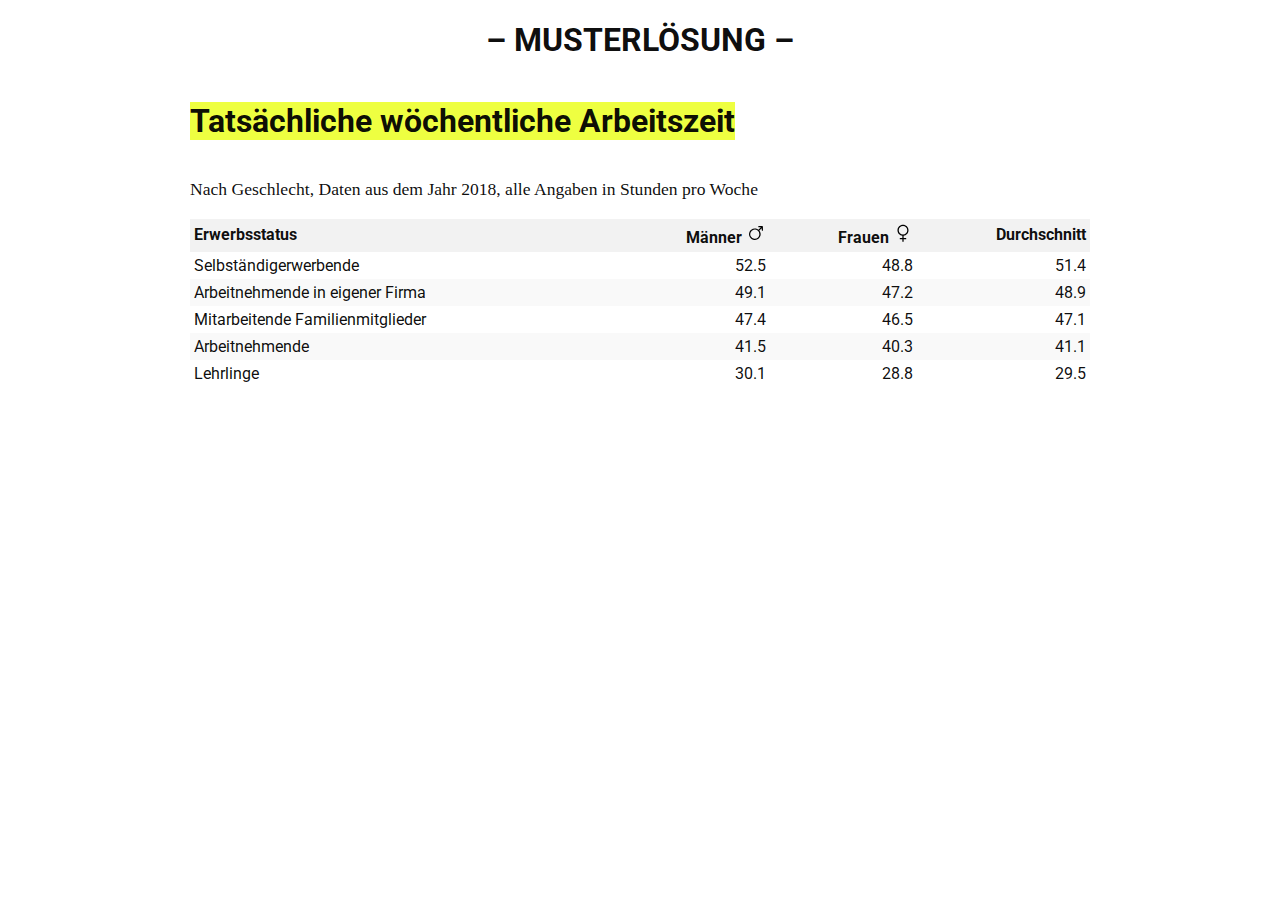
==== 03-uebungen/01-einfache-html-tabelle-mit-css/02-loesung/index.html @ f1f95be0 "adding first four exercises (out of 8)" ====
<!DOCTYPE html>
<html lang="de">
<head>
    <meta charset="utf-8">
    <title>Musterlösung Übung 01 | Datenvisualisierung mit JS</title>
    <link rel="stylesheet" href="css/styles.css">
</head>
<body>
<div class="wrapper">
    <h1 class="loesung">– Musterlösung –</h1>
    <h1>Tatsächliche wöchentliche Arbeitszeit</h1>
    <p>Nach Geschlecht, Daten aus dem Jahr 2018, alle Angaben in Stunden pro Woche</p>
    <table>
        <thead>
        <tr>
            <th>Erwerbsstatus</th>
            <th>Männer <img src="./imgs/icon-maennlich.svg" class="icon" /></th>
            <th>Frauen <img src="./imgs/icon-weiblich.svg" class="icon" /></th>
            <th>Durchschnitt</th>
        </tr>
        </thead>
        <tbody>
        <tr>
            <td>Selbständigerwerbende</td>
            <td>52.5</td>
            <td>48.8</td>
            <td>51.4</td>
        </tr>
        <tr>
            <td>Arbeitnehmende in eigener Firma</td>
            <td>49.1</td>
            <td>47.2</td>
            <td>48.9</td>
        </tr>
        <tr>
            <td>Mitarbeitende Familienmitglieder</td>
            <td>47.4</td>
            <td>46.5</td>
            <td>47.1</td>
        </tr>
        <tr>
            <td>Arbeitnehmende</td>
            <td>41.5</td>
            <td>40.3</td>
            <td>41.1</td>
        </tr>
        <tr>
            <td>Lehrlinge</td>
            <td>30.1</td>
            <td>28.8</td>
            <td>29.5</td>
        </tr>
        </tbody>
    </table>
    <div>
    <script src="js/script.js"></script>
</body>
</html>
---- 03-uebungen/01-einfache-html-tabelle-mit-css/02-loesung/css/styles.css ----
/* Fonts von Google importieren */
@import url('https://fonts.googleapis.com/css?family=Roboto:400,700&display=swap');

/* Style Reset */
@import url('reset.css');

/* Die grundlegenden Styles für die Übungen */
@import url('theme.css');

/* Deine eigenen Styles für die Charts */
@import url('chart.css');
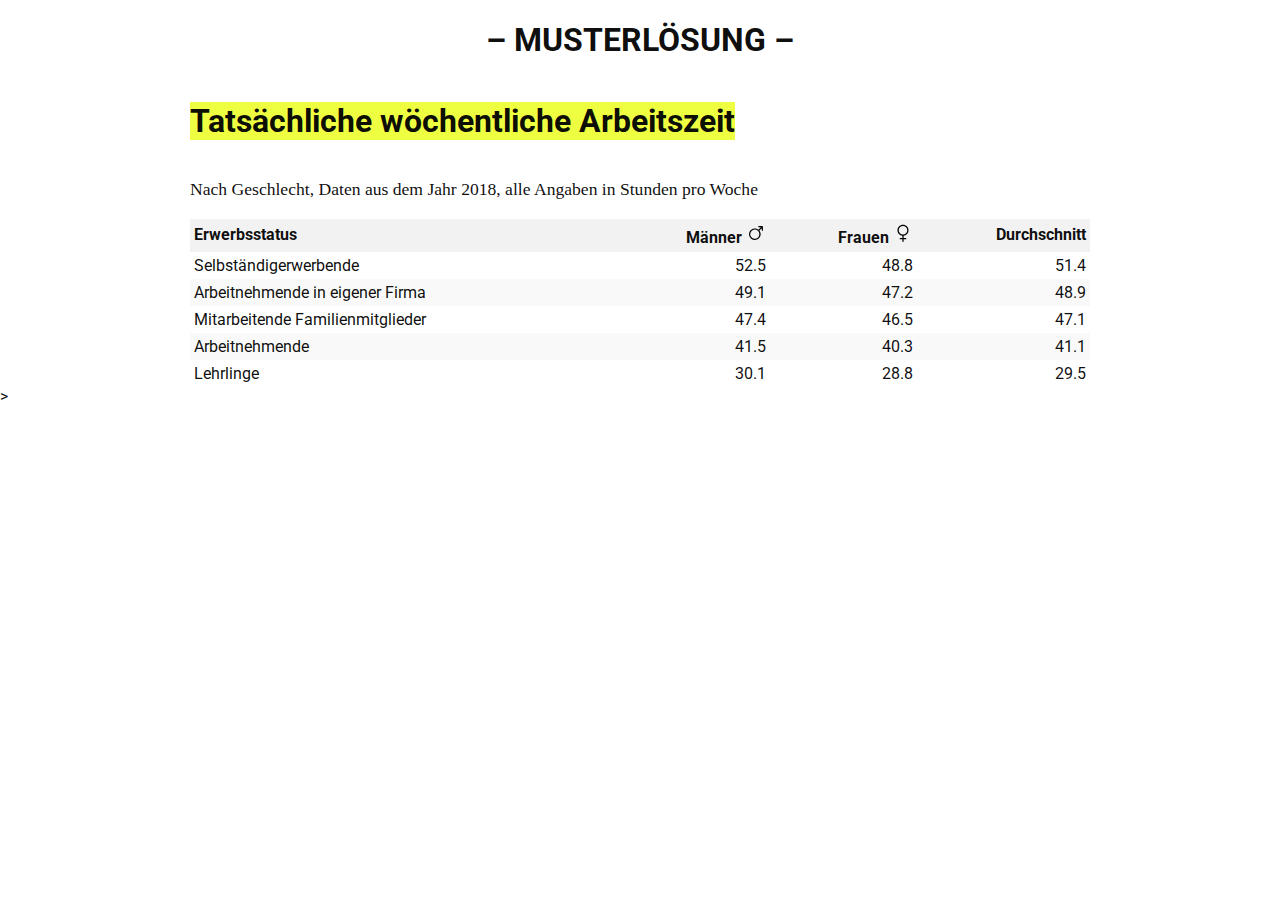
==== commit 9c4b8e2d: "fixes div wrapper not closing" ====
--- a/03-uebungen/01-einfache-html-tabelle-mit-css/02-loesung/index.html
+++ b/03-uebungen/01-einfache-html-tabelle-mit-css/02-loesung/index.html
@@ -52,7 +52,7 @@
         </tr>
         </tbody>
     </table>
-    <div>
-    <script src="js/script.js"></script>
+</div>>
+<script src="js/script.js"></script>
 </body>
 </html>
